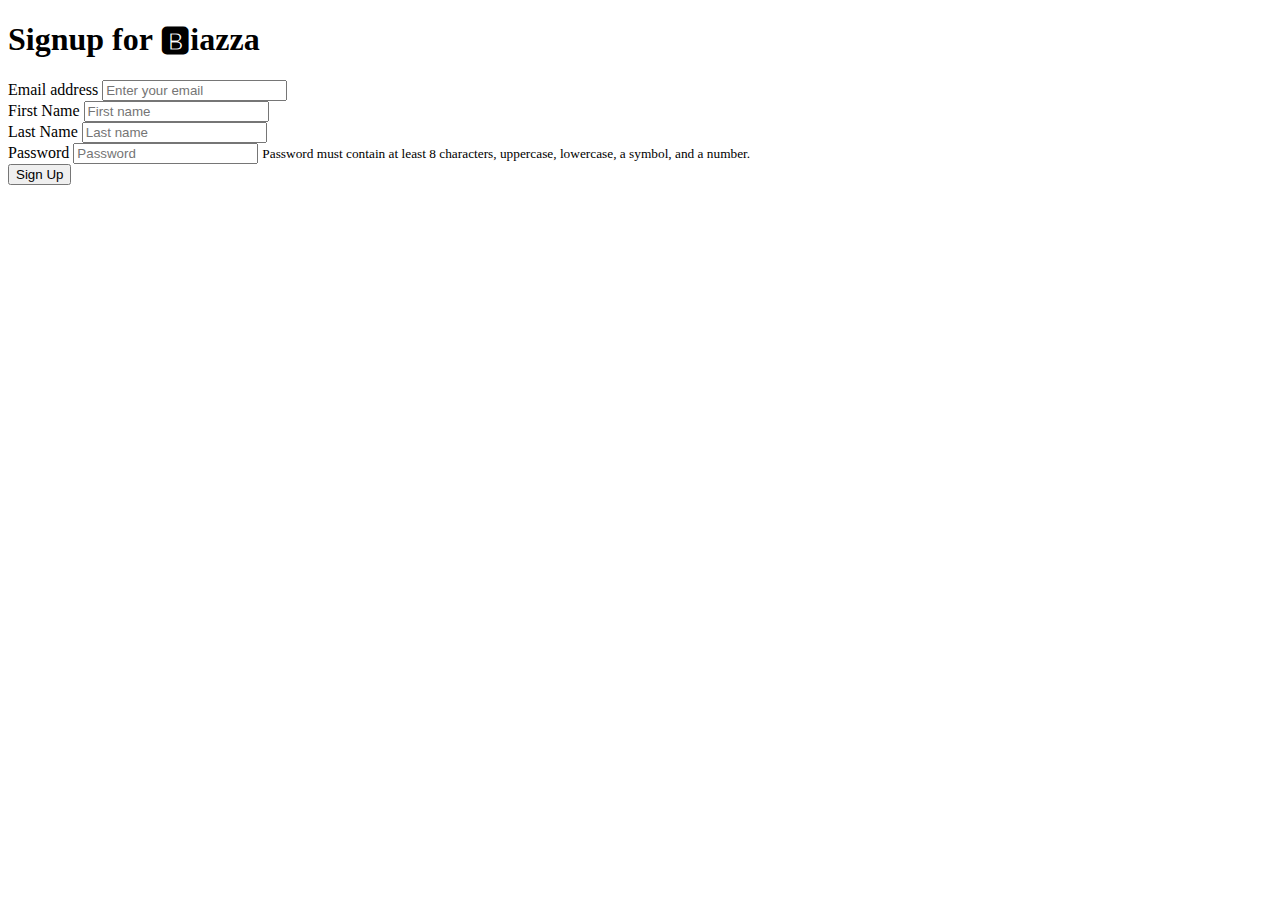
==== biazza/static/signup.html @ 04ff1a1f "Signup page" ====
<!DOCTYPE html>
<html lang="en">

<head>
    <meta charset="UTF-8">
    <meta name="viewport" content="width=device-width, initial-scale=1.0">
    <title>Document</title>

    <!-- Bootstrap CSS and fa-icon -->
    <link rel="stylesheet" href="/include/bootstrap.css">
    <link rel="stylesheet" href="/include/fontawesome/css/all.css">
    <link rel="stylesheet" href="/signup.css">
    <!-- jQuery first, then Popper.js, then Bootstrap JS -->
    <script src="/include/jquery.min.js"></script>
    <script src="/include/bootstrap.js"></script>
    <script src="/include/popper.min.js"></script>
</head>

<body>

    <div class="container h-100">
        <div class="h-100 row align-items-center">
            <div class="col"></div>
            <div class="col bg-light">
                <h1 class="mb-4">Signup for &#127345;iazza</h1>
                <form method="POST" action="/signup">
                    <div class="form-group">
                        <label for="emailInput">Email address</label>
                        <input type="email" class="form-control" id="emailInput" placeholder="Enter your email" required="true">
                    </div>
                    <div class="form-group">
                        <label for="firstNameInput">First Name</label>
                        <input type="text" class="form-control" id="firstNameInput" placeholder="First name" required="true">
                    </div>
                    <div class="form-group">
                        <label for="lastNameInput">Last Name</label>
                        <input type="text" class="form-control" id="lastNameInput" placeholder="Last name" required="true">
                    </div>
                    <div class="form-group">
                        <label for="passwordInput">Password</label>
                        <input type="password" class="form-control" id="passwordInput" placeholder="Password" required="true">
                        <small id="passwordHelp" class="form-text text-muted">Password must contain at least 8 characters, uppercase, lowercase, a symbol, and a number.</small>
                    </div>
                    <button type="submit" class="btn btn-primary">Sign Up</button>
                </form>
            </div>
            <div class="col"></div>
        </div>
    </div>
</body>

</html>
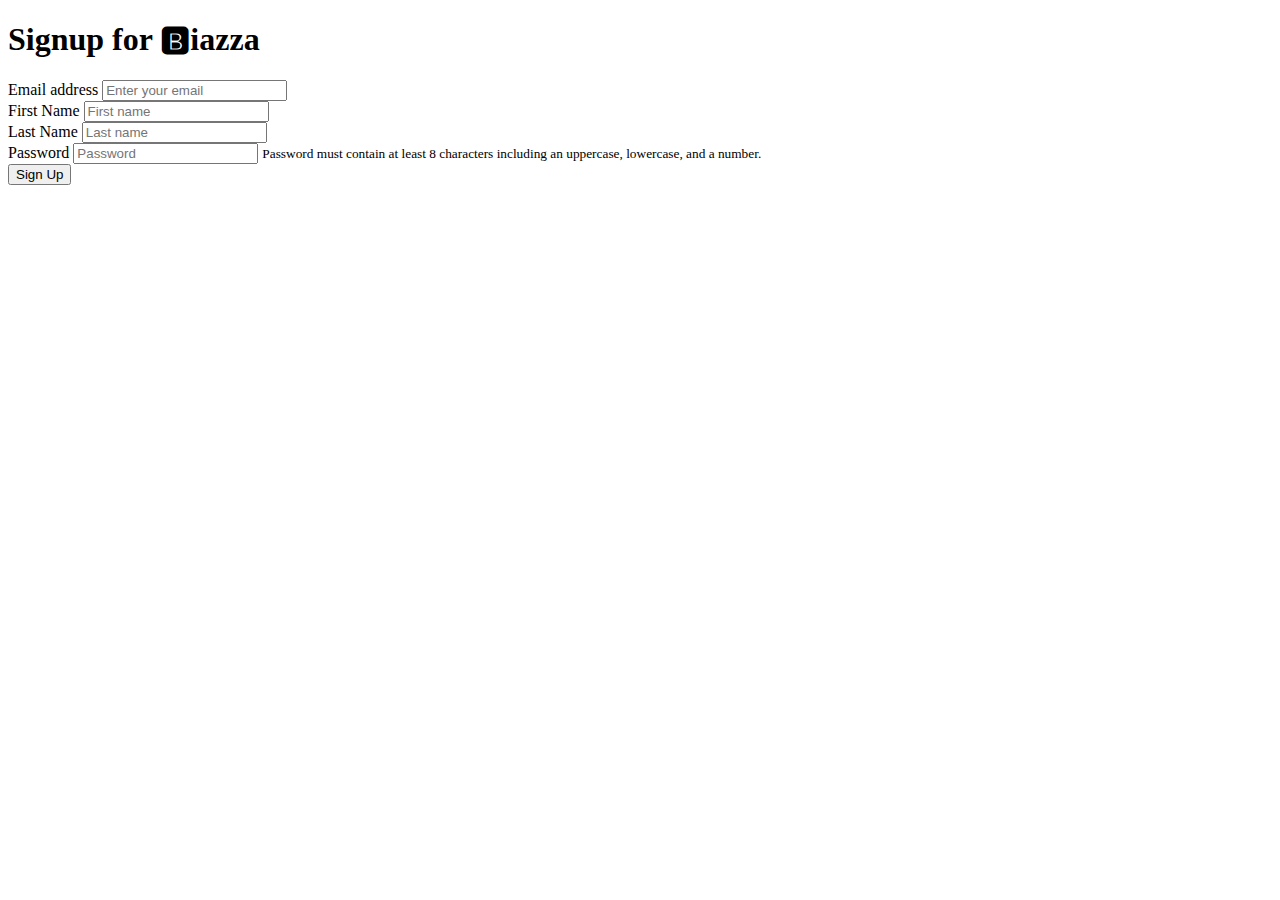
==== commit 52c05390: "#46 Signup page should be good to go front-end wise" ====
--- a/biazza/static/signup.html
+++ b/biazza/static/signup.html
@@ -1,52 +1,54 @@
-<!DOCTYPE html>
-<html lang="en">
-
-<head>
-    <meta charset="UTF-8">
-    <meta name="viewport" content="width=device-width, initial-scale=1.0">
-    <title>Document</title>
-
-    <!-- Bootstrap CSS and fa-icon -->
-    <link rel="stylesheet" href="/include/bootstrap.css">
-    <link rel="stylesheet" href="/include/fontawesome/css/all.css">
-    <link rel="stylesheet" href="/signup.css">
-    <!-- jQuery first, then Popper.js, then Bootstrap JS -->
-    <script src="/include/jquery.min.js"></script>
-    <script src="/include/bootstrap.js"></script>
-    <script src="/include/popper.min.js"></script>
-</head>
-
-<body>
-
-    <div class="container h-100">
-        <div class="h-100 row align-items-center">
-            <div class="col"></div>
-            <div class="col bg-light">
-                <h1 class="mb-4">Signup for &#127345;iazza</h1>
-                <form method="POST" action="/signup">
-                    <div class="form-group">
-                        <label for="emailInput">Email address</label>
-                        <input type="email" class="form-control" id="emailInput" placeholder="Enter your email" required="true">
-                    </div>
-                    <div class="form-group">
-                        <label for="firstNameInput">First Name</label>
-                        <input type="text" class="form-control" id="firstNameInput" placeholder="First name" required="true">
-                    </div>
-                    <div class="form-group">
-                        <label for="lastNameInput">Last Name</label>
-                        <input type="text" class="form-control" id="lastNameInput" placeholder="Last name" required="true">
-                    </div>
-                    <div class="form-group">
-                        <label for="passwordInput">Password</label>
-                        <input type="password" class="form-control" id="passwordInput" placeholder="Password" required="true">
-                        <small id="passwordHelp" class="form-text text-muted">Password must contain at least 8 characters, uppercase, lowercase, a symbol, and a number.</small>
-                    </div>
-                    <button type="submit" class="btn btn-primary">Sign Up</button>
-                </form>
-            </div>
-            <div class="col"></div>
-        </div>
-    </div>
-</body>
-
+<!DOCTYPE html>
+<html lang="en">
+
+<head>
+    <meta charset="UTF-8">
+    <meta name="viewport" content="width=device-width, initial-scale=1.0">
+    <title>Document</title>
+
+    <!-- Bootstrap CSS and fa-icon -->
+    <link rel="stylesheet" href="/include/bootstrap.css">
+    <link rel="stylesheet" href="/include/fontawesome/css/all.css">
+    <link rel="stylesheet" href="/signup.css">
+    <!-- jQuery first, then Popper.js, then Bootstrap JS -->
+    <script src="/include/jquery.min.js"></script>
+    <script src="/include/bootstrap.js"></script>
+    <script src="/include/popper.min.js"></script>
+    <script src="signup.js"></script>
+</head>
+
+<body>
+
+    <div class="container h-100">
+        <div class="h-100 row align-items-center">
+            <div class="col"></div>
+            <div class="col bg-light">
+                <h1 class="mb-4">Signup for &#127345;iazza</h1>
+                <form id="signupForm">
+                    <p id="usrMsg"></p>
+                    <div class="form-group">
+                        <label for="emailInput">Email address</label>
+                        <input type="email" class="form-control" id="emailInput" placeholder="Enter your email" required="true">
+                    </div>
+                    <div class="form-group">
+                        <label for="firstNameInput">First Name</label>
+                        <input type="text" class="form-control" id="firstNameInput" placeholder="First name" required="true">
+                    </div>
+                    <div class="form-group">
+                        <label for="lastNameInput">Last Name</label>
+                        <input type="text" class="form-control" id="lastNameInput" placeholder="Last name" required="true">
+                    </div>
+                    <div class="form-group">
+                        <label for="passwordInput">Password</label>
+                        <input type="password" class="form-control" id="passwordInput" placeholder="Password" required="true">
+                        <small id="passwordHelp" class="form-text text-muted">Password must contain at least 8 characters including an uppercase, lowercase, and a number.</small>
+                    </div>
+                    <button type="submit" class="btn btn-primary">Sign Up</button>
+                </form>
+            </div>
+            <div class="col"></div>
+        </div>
+    </div>
+</body>
+
 </html>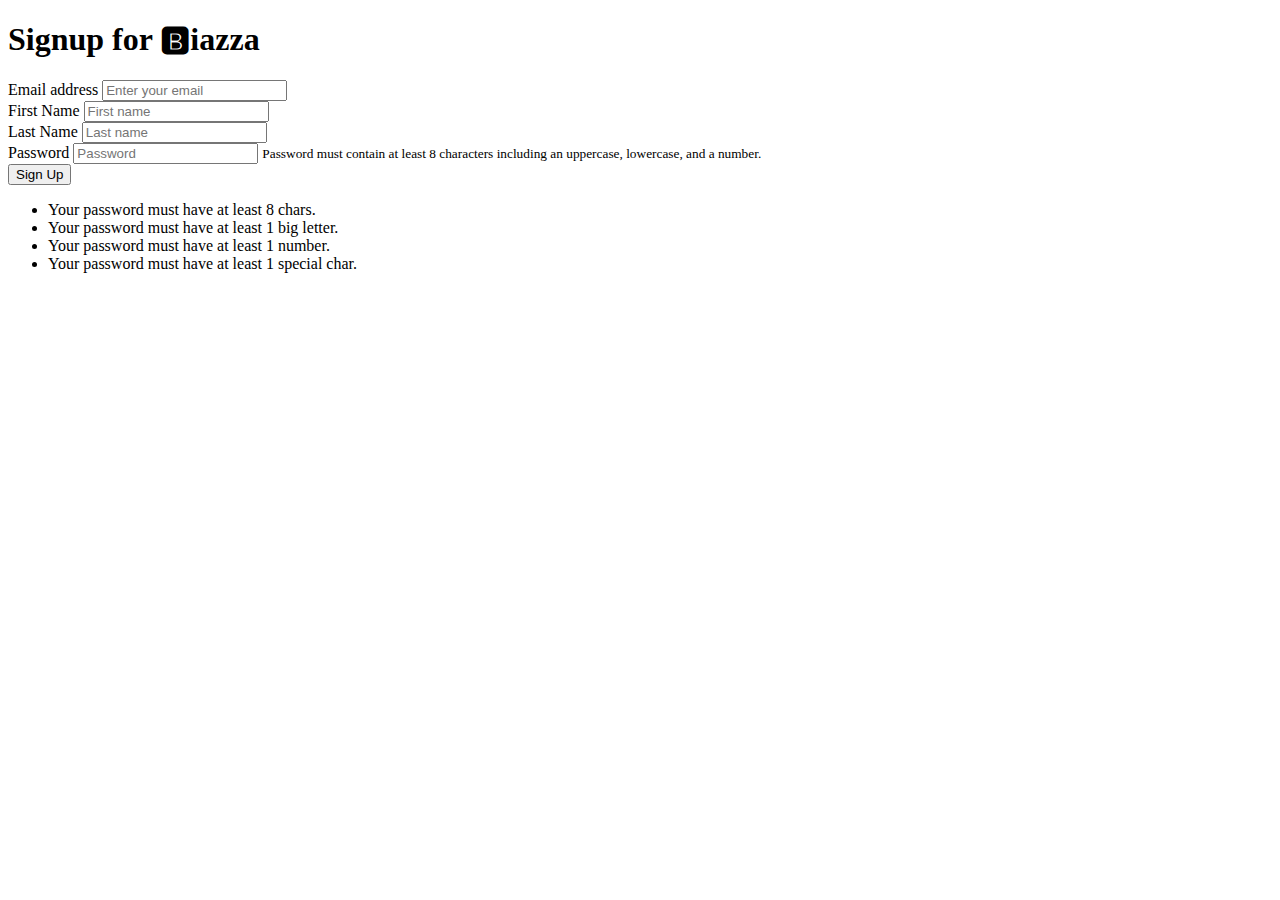
==== commit 74c8c5a9: "finished database + sign up page + front end + password" ====
--- a/biazza/static/signup.html
+++ b/biazza/static/signup.html
@@ -45,8 +45,20 @@
                     </div>
                     <button type="submit" class="btn btn-primary">Sign Up</button>
                 </form>
+
             </div>
-            <div class="col"></div>
+            <div class="col-md-5">
+
+                <div class="alert alert-warning password-alert" role="alert">
+                  <ul>
+                    <li class="requirements leng"><i class="fas fa-check green-text"></i><i class="fas fa-times red-text"></i> Your password must have at least 8 chars.</li>
+                    <li class="requirements big-letter"><i class="fas fa-check green-text"></i><i class="fas fa-times red-text"></i> Your password must have at least 1 big letter.</li>
+                    <li class="requirements num"><i class="fas fa-check green-text"></i><i class="fas fa-times red-text"></i> Your password must have at least 1 number.</li>
+                    <li class="requirements special-char"><i class="fas fa-check green-text"></i><i class="fas fa-times red-text"></i> Your password must have at least 1 special char.</li>
+                  </ul>
+                </div>
+        
+            </div>
         </div>
     </div>
 </body>
